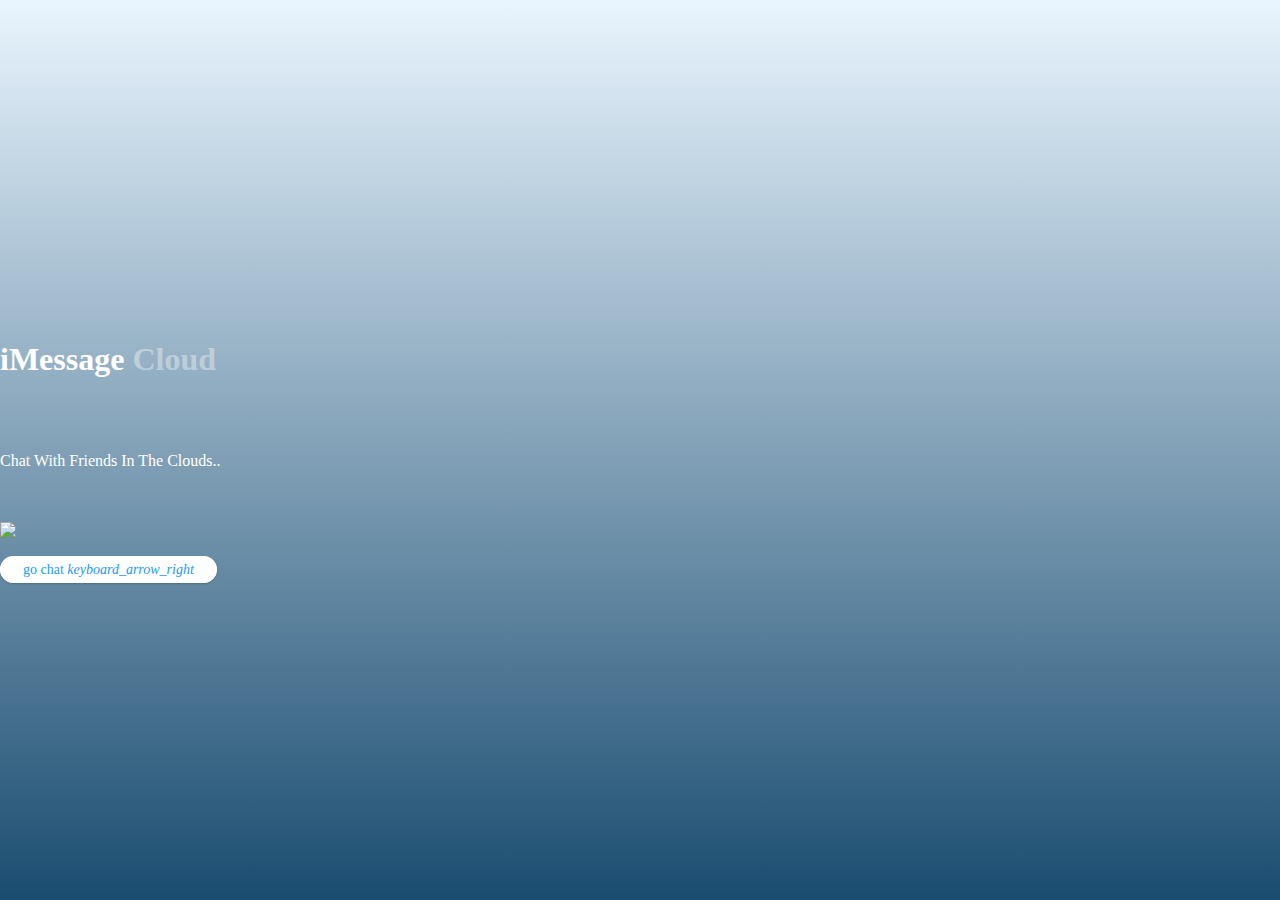
==== index.html @ 88afdc26 "Add files via upload" ====
<!DOCTYPE HTML>
<html>
<head>
<meta http-equiv="content-type" content="text/html" />
<meta charset="utf-8" />
<meta name="viewport" content="width=device-width, initial-scale=1.0, user-scalable=0" />
<title>iMessage Cloud</title>
<link rel="apple-touch-icon" sizes="180x180" href="favicons/apple-touch-icon.png">
<link rel="icon" type="image/png" sizes="32x32" href="favicons/favicon-32x32.png">
<link rel="icon" type="image/png" sizes="16x16" href="favicons/favicon-16x16.png">
<link rel="manifest" href="favicons/manifest.json">
<link rel="mask-icon" href="favicons/safari-pinned-tab.svg" color="#2196f3">
<meta name="theme-color" content="#ffffff">
<link rel="stylesheet" href="https://www.shapegraph.com/cdn/css/sg.css" type="text/css" />
<link rel="stylesheet" href="style.css" type="text/css" />
</head>
<body>
<div>
<h1>iMessage <span>Cloud</span></h1>
<br>
<br>
<p>Chat With Friends In The Clouds..</p>
<br>
<br>
<img src="img/cloudDark.png" />
<br>
<br>
<a href="https://www.imessagecloud.com/">go chat <i class="material-icons">keyboard_arrow_right</i></a>
</div>
</body>
</html>
---- style.css ----
html,body {
  height: 100%;
  width: auto;
  margin: 0px;
  padding: 0px;
  background: linear-gradient(rgba(231, 244, 254, 0.7), rgba(4, 59, 98, 0.7)), url("img/city.jpg") no-repeat center; 
  background-size: cover;
  color: #fff;
}

div {
  margin: 0px;
  padding: 0px;
  padding-top: 25%;
}

a {
  font-family: PingFangSC-UltraLight, PingFangSC;
  font-weight: 200;
  font-size: 14px;
  background: #fff;
  border: 1px solid #fff;
  color: #1b9af7;
  text-decoration: none;
  border-radius: 25px;
  padding: 5px 22px;
  margin: 0px;
  margin-bottom: 15px;
  margin-top: 15px;
  box-shadow: 0px 1px 2px rgba(0,0,0,0.2);
}

img {
  width: 25%;
  height: auto;
}

.material-icons {
  font-size: 14px;
}

span {
  color: rgba(255, 255, 255, 0.4);
}
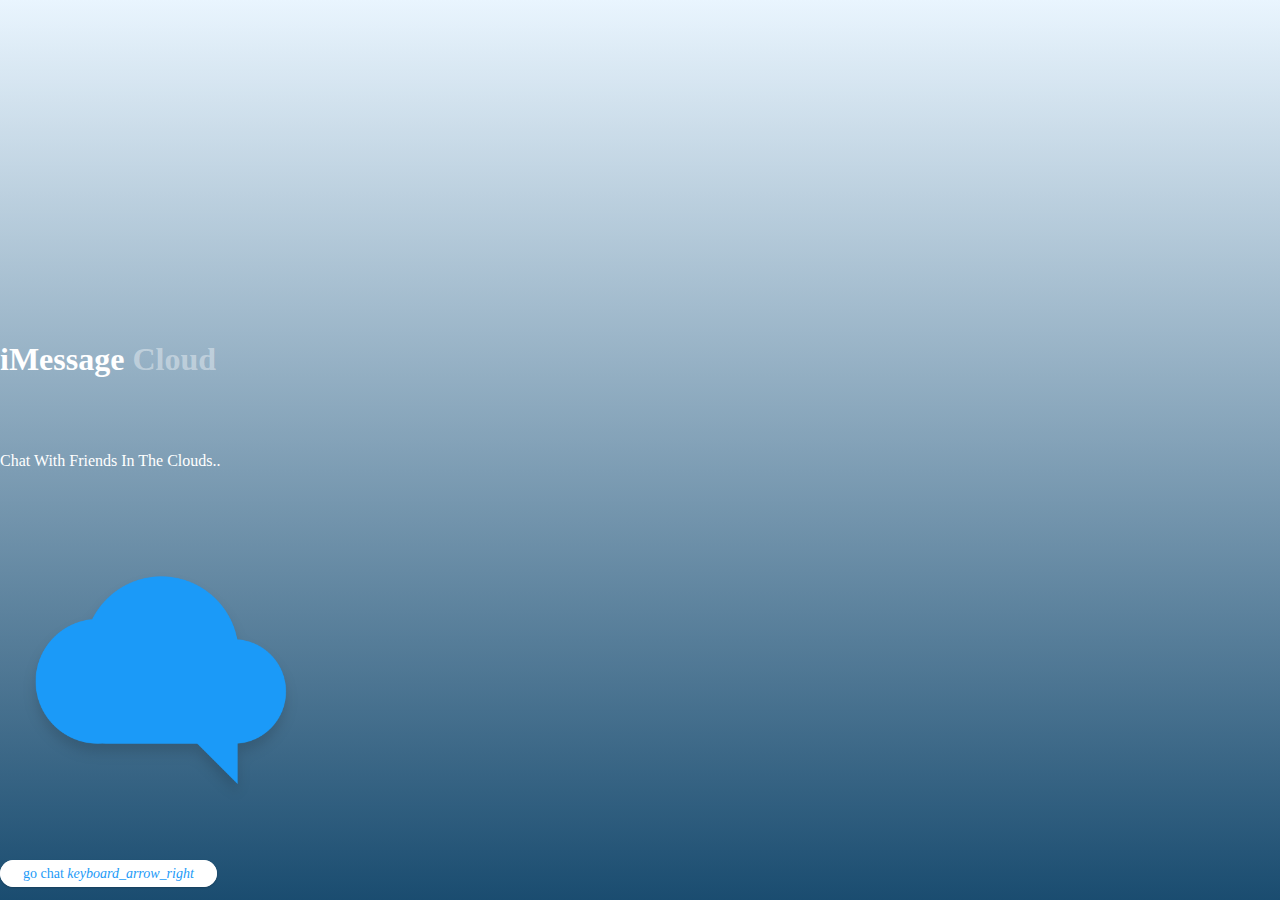
==== commit 60c8feeb: "Update index.html" ====
--- a/index.html
+++ b/index.html
@@ -25,7 +25,7 @@
 <img src="img/cloudDark.png" />
 <br>
 <br>
-<a href="https://www.imessagecloud.com/">go chat <i class="material-icons">keyboard_arrow_right</i></a>
+<a href="https://www.imessagecloud.com/public/chat.html">go chat <i class="material-icons">keyboard_arrow_right</i></a>
 </div>
 </body>
 </html>
